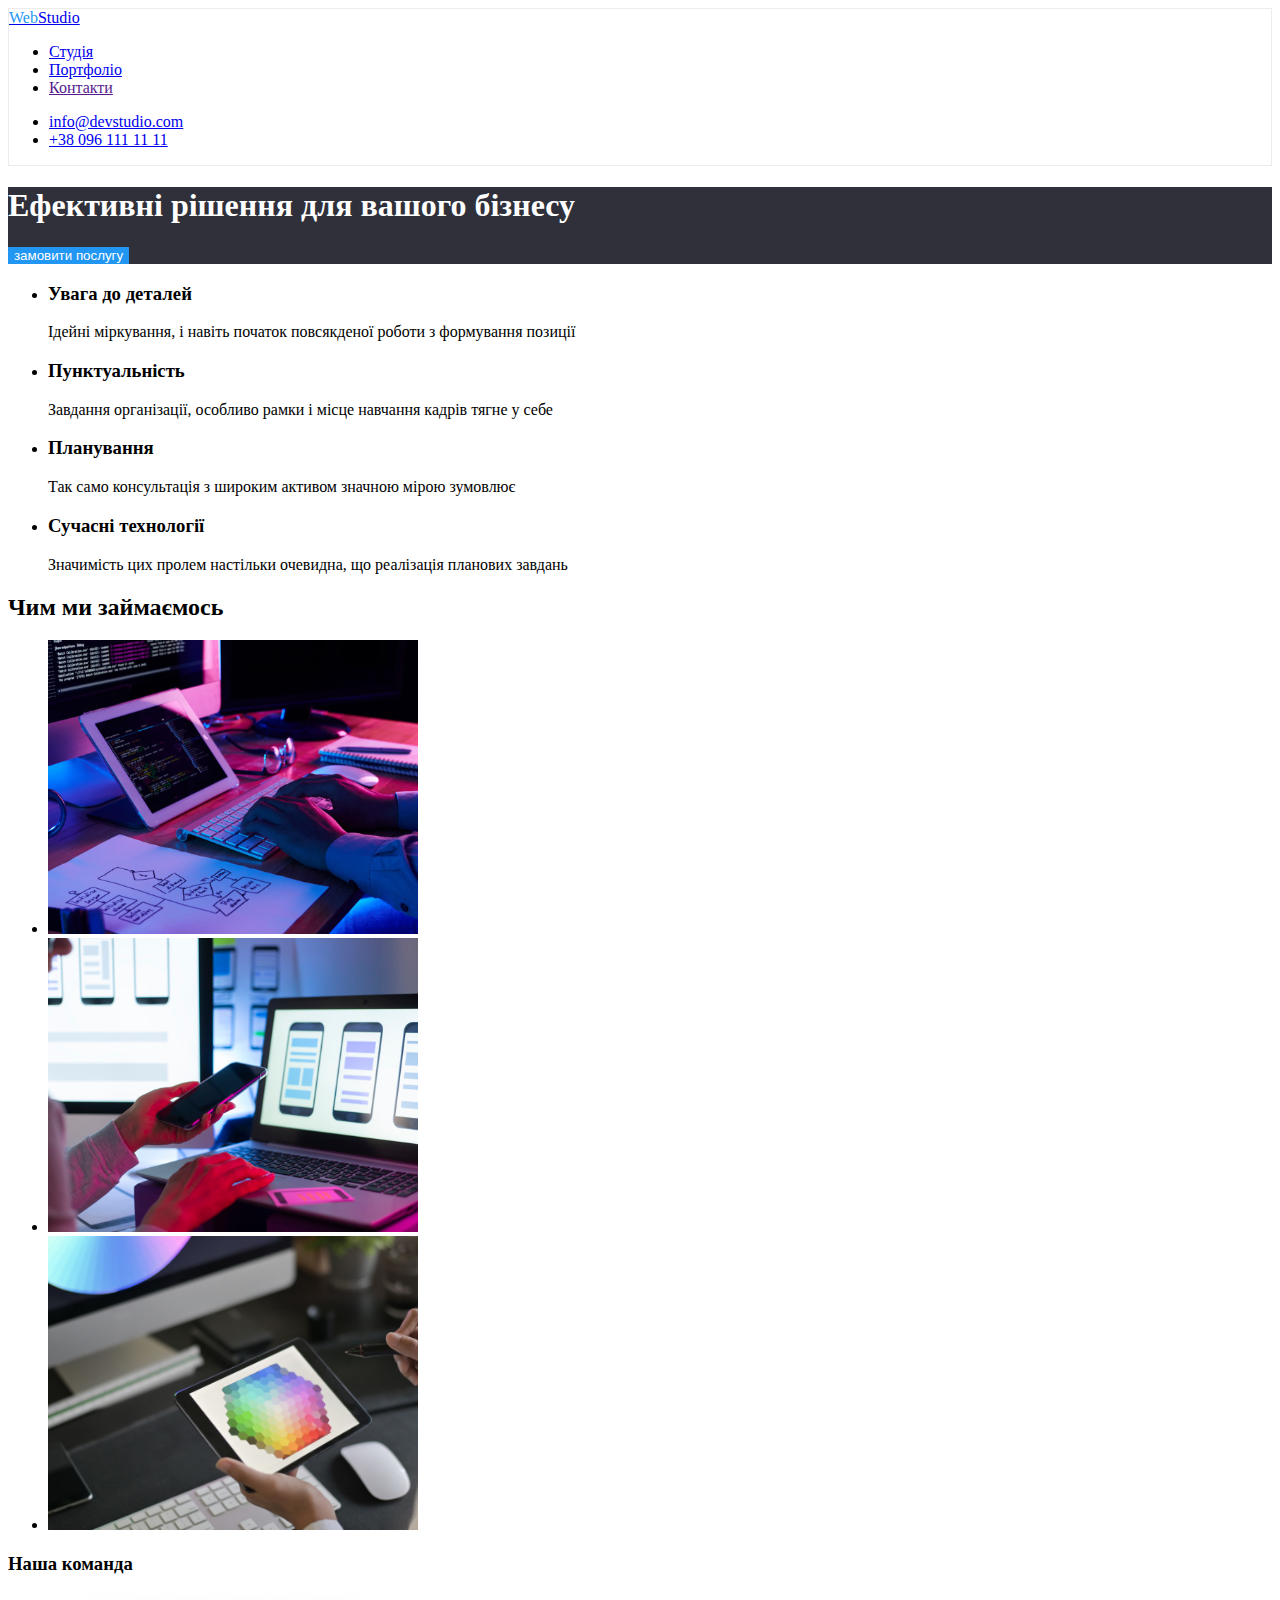
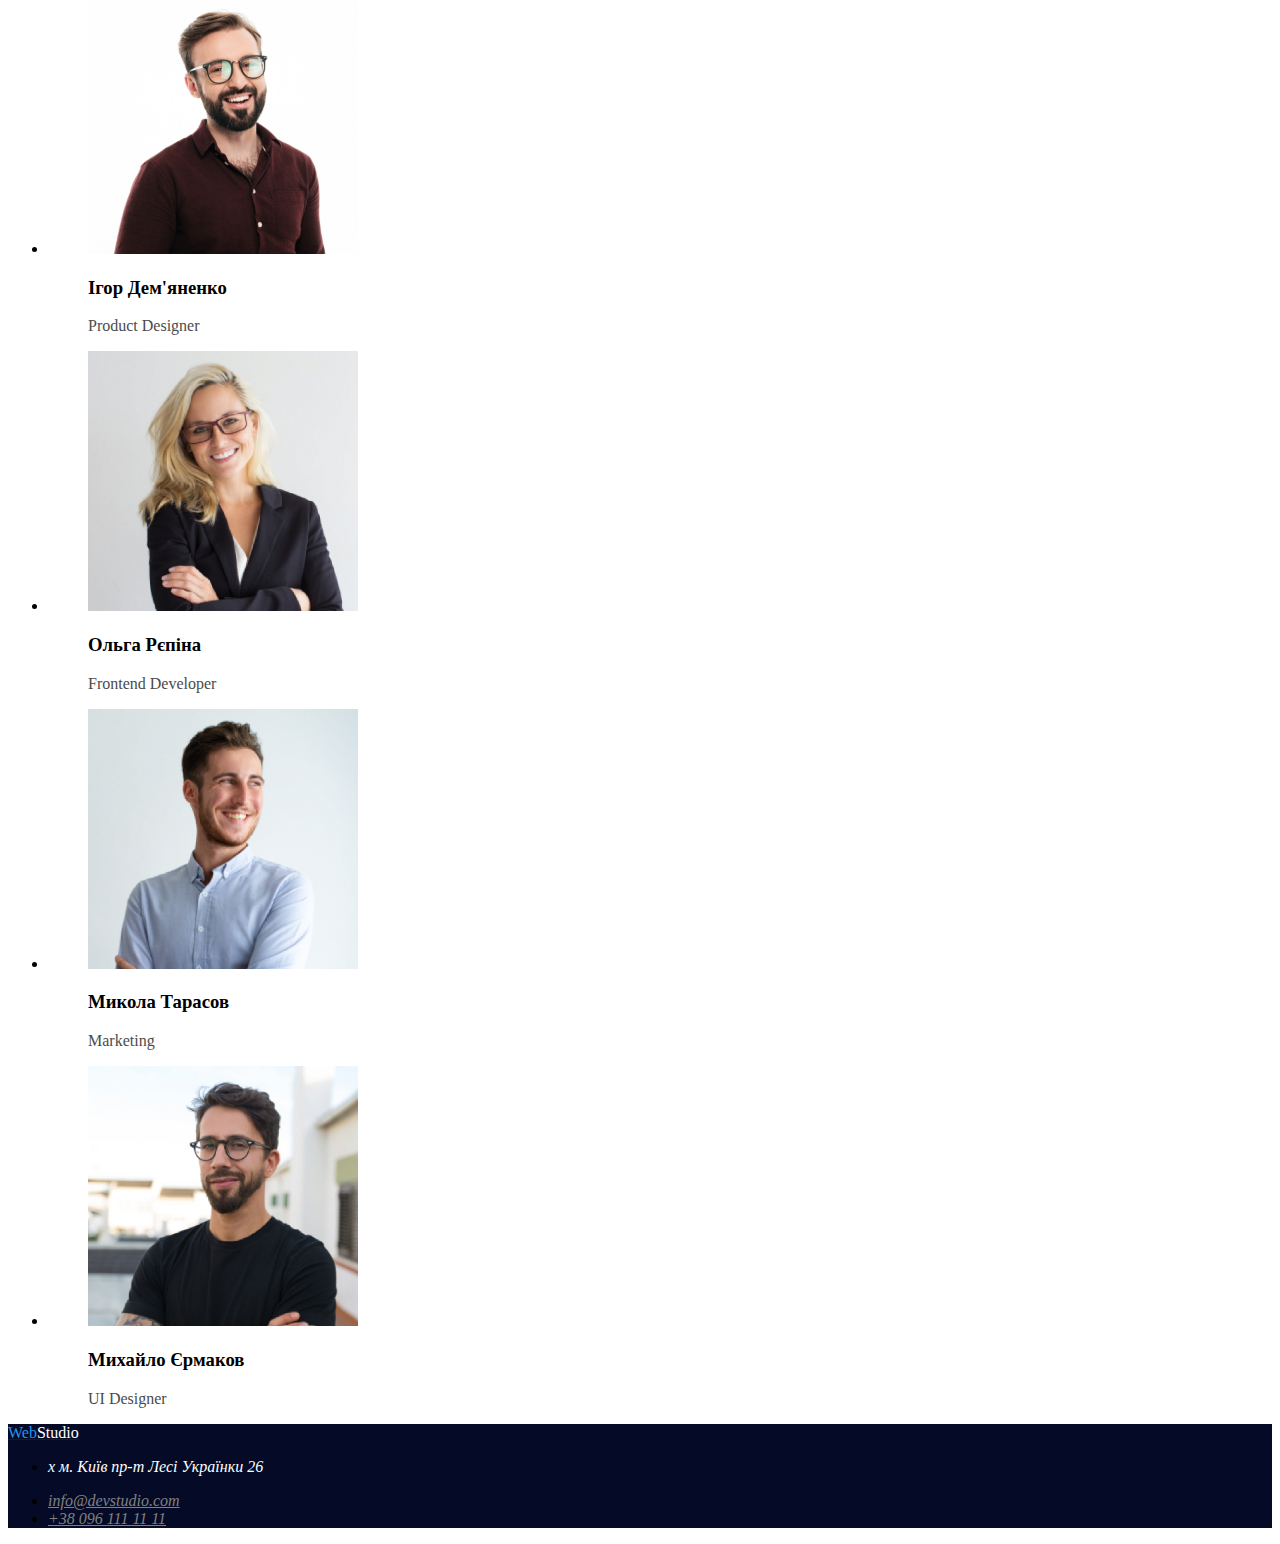
==== index.html @ 124c8737 "hw7" ====
<!DOCTYPE html>
<html lang="en">
  <head>
    <meta charset="UTF-8" />
    <meta name="viewport" content="width=device-width, initial-scale=1.0" />
    <title>Document</title>
    <link rel="preconnect" href="https://fonts.googleapis.com">
    <link rel="preconnect" href="https://fonts.gstatic.com" crossorigin>
    <link href="https://fonts.googleapis.com/css2?family=Raleway:ital,wght@0,700;1,700&family=Roboto:wght@700&display=swap" rel="stylesheet">
    <link rel="stylesheet" href="./css/style.css">
    
  </head>
  <body>
    <header class="header">
      <a class="header-name" href="./index.html"><span style="color: #2196F3;">Web</span><span style="color: black;"></span>Studio</span></a>
      <nav>
        <ul class="header-list">
          <li class="header-list-item">
            <a href="./index.html">Студія</a>
          </li>
          <li class="header-list-item">
            <a href="./portfolio.html">Портфоліо</a>
          </li>
          <li class="header-list-item">
            <a href="">Контакти</a>
          </li>
        </ul>
      </nav>
      <ul class="header-list1">
        <li class="header-list1-item">
          <a href="mailto:info@devstudio.com">info@devstudio.com</a>
        </li>
        <li class="header-list1-item">
          <a href="tel:+380961111111">+38 096 111 11 11</a>
        </li>
      </ul>
    </header>

    <main class="main">
      <section style="background-color: #2F303A;">
        <h1 style="color: white;">Ефективні рішення для вашого бізнесу</h1>
        <button style="background-color: #2196F3; color: white; border: 0px;">замовити послугу</button>
      </section>

      <section>
        <ul class="main-list">
          <li class="main-list-item">
            <h3>Увага до деталей</h3>
            <p>
              Ідейні міркування, і навіть початок повсякденої роботи з
              формування позиції
            </p>
          </li>
          <li class="main-list-item">
            <h3>Пунктуальність</h3>
            <p>
              Завдання організації, особливо рамки і місце навчання кадрів тягне
              у себе
            </p>
          </li>
          <li class="main-list-item">
            <h3>Планування</h3>
            <p> 
              Так само консультація з широким активом значною мірою зумовлює
            </p>
          </li>
          <li class="main-list-item">
            <h3>Сучасні технології</h3>
            <p>
              Значимість цих пролем настільки очевидна, що реалізація планових
              завдань
            </p>
          </li>
        </ul>
      </section>
      <section>
        <h2>Чим ми займаємось</h2>

        <ul class="main-list1">
          <li class="main-list1-item">
            <img src="./img/програування.png" alt="Програмування" />
          </li>
          <li class="main-list1-item">
            <img src="./img/дизай.png" alt="Дизайн" />
          </li>
          <li class="main-list1-item" >
            <img src="./img/рішення.png" alt="Рішення для сайту" />
          </li>
        </ul>
      </section>
      <section>
        <h3>Наша команда</h3>

        <ul class="main-list2">
          <li class="main-list2-item">
            <figure>
              <img
                src="./img/ігордем'яненко.jpeg"
                alt="Ігор Дем'яненко Product Designer"
                width="270"
                height="260"
/>
              <figcaption>
                <h3>Ігор Дем'яненко</h3>
                <p style="color: rgb(75,75,75);">Product Designer</p>
              </figcaption>
            </figure>
          </li>
          <li class="main-list2-item">
            <figure>
              <img
                src="./img/imgрозока.jpeg"
                alt="Ольга Рєпіна Frontend Developer"
                width="270"
                height="260"
              />
              <figcaption>
                <h3>Ольга Рєпіна</h3>
                <p style="color: rgb(75,75,75);">Frontend Developer</p>
              </figcaption>
            </figure>
          </li>
          <li class="main-list2-item">
            <figure>
              <img
                src="./img/миколатарасов.jpeg"
                alt="Микола Тарасов Marketing"
                width="270"
                height="260"
              />
              <figcaption>
                <h3>Микола Тарасов</h3>
                <p style="color: rgb(75,75,75);">Marketing</p>
              </figcaption>
            </figure>
          </li>
          <li class="main-list2-item">
            <figure>
              <img
                src="./img/михайлоєрмаков.jpeg"
                alt="Михайло Єрмаков UI Designer"
                width="270"
                height="260"
              />
              <figcaption>
                <h3>Михайло Єрмаков</h3>
                <p style="color: rgb(75,75,75);">UI Designer</p>
              </figcaption>
            </figure>
          </li>
        </ul>
      </section>
    </main>
    <footer class="footer">
      <a class="footer-name" href="./index.html"><span style="color: #2196F3;">Web</span><span style="color: white;">Studio</span></a>
      <address>
        <ul class="footer-list">
          <li class="footer-list-item">
            <p class="footer-list-item-text">x м. Київ пр-т Лесі Українки 26</p>
          </li>
          <li class="footer-list-item">
            <a class="footer-list-item-nav" style="color: gray;" href="mailto:info@devstudio.com">info@devstudio.com</a>
          </li>
          <li class="footer-list-item">
            <a class="footer-list-item-nav" style="color: gray;" href="tel:+380961111111">+38 096 111 11 11</a>
          </li>
        </ul>
      </address>
    </footer>
  </body>
</html>
---- css/style.css ----
.header-list-item:hover {
    color: rgb(0, 68, 255);
  }
  button:hover {
    color: white;
    background-color: blue;
  }
  footer {
    background-color: rgb(5, 11, 39);
  }
  .footer-item-text {
    color: white;
  }
  .list-prosuct {
    background-color: rgb(206, 206, 206);
    border: 1px rgb(78, 75, 75);
  }
  .header {
    border: 1px solid #ececec;
  }
  .footer-list-item-text {
    color: white;
  }
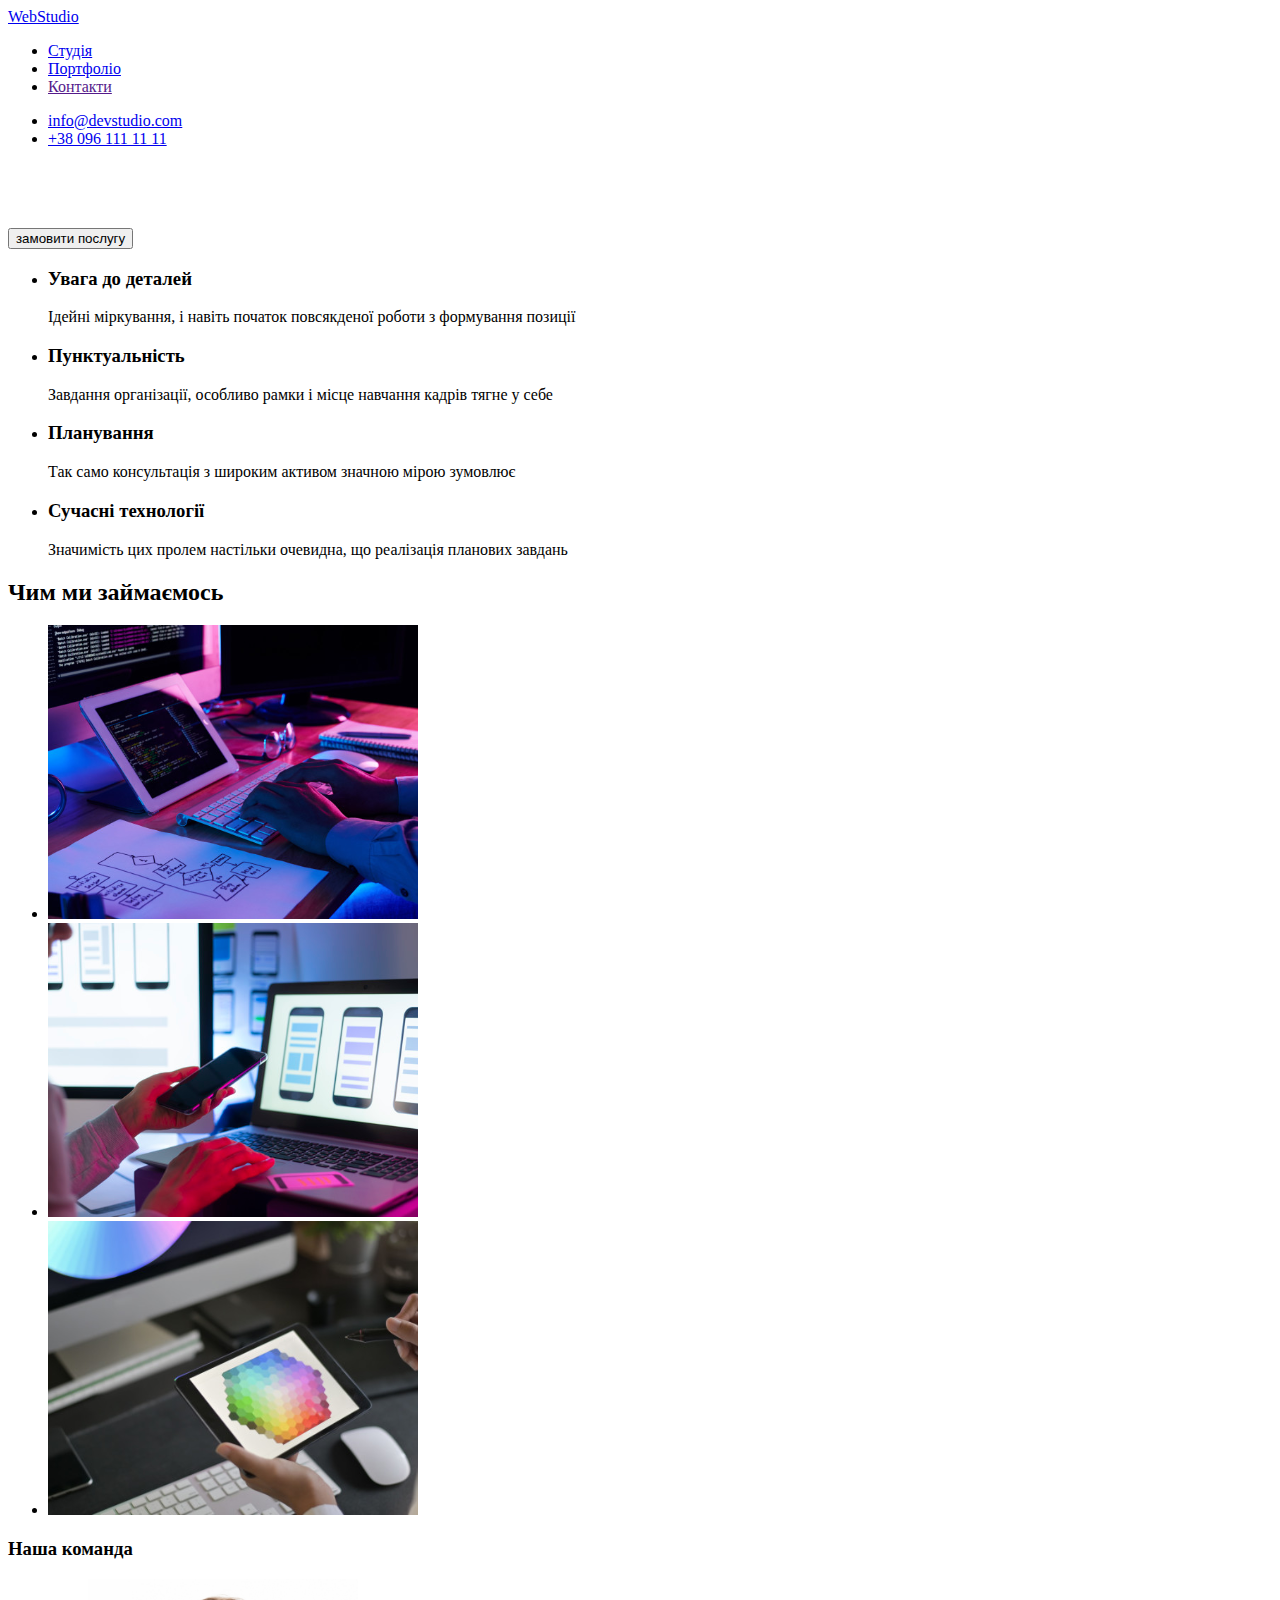
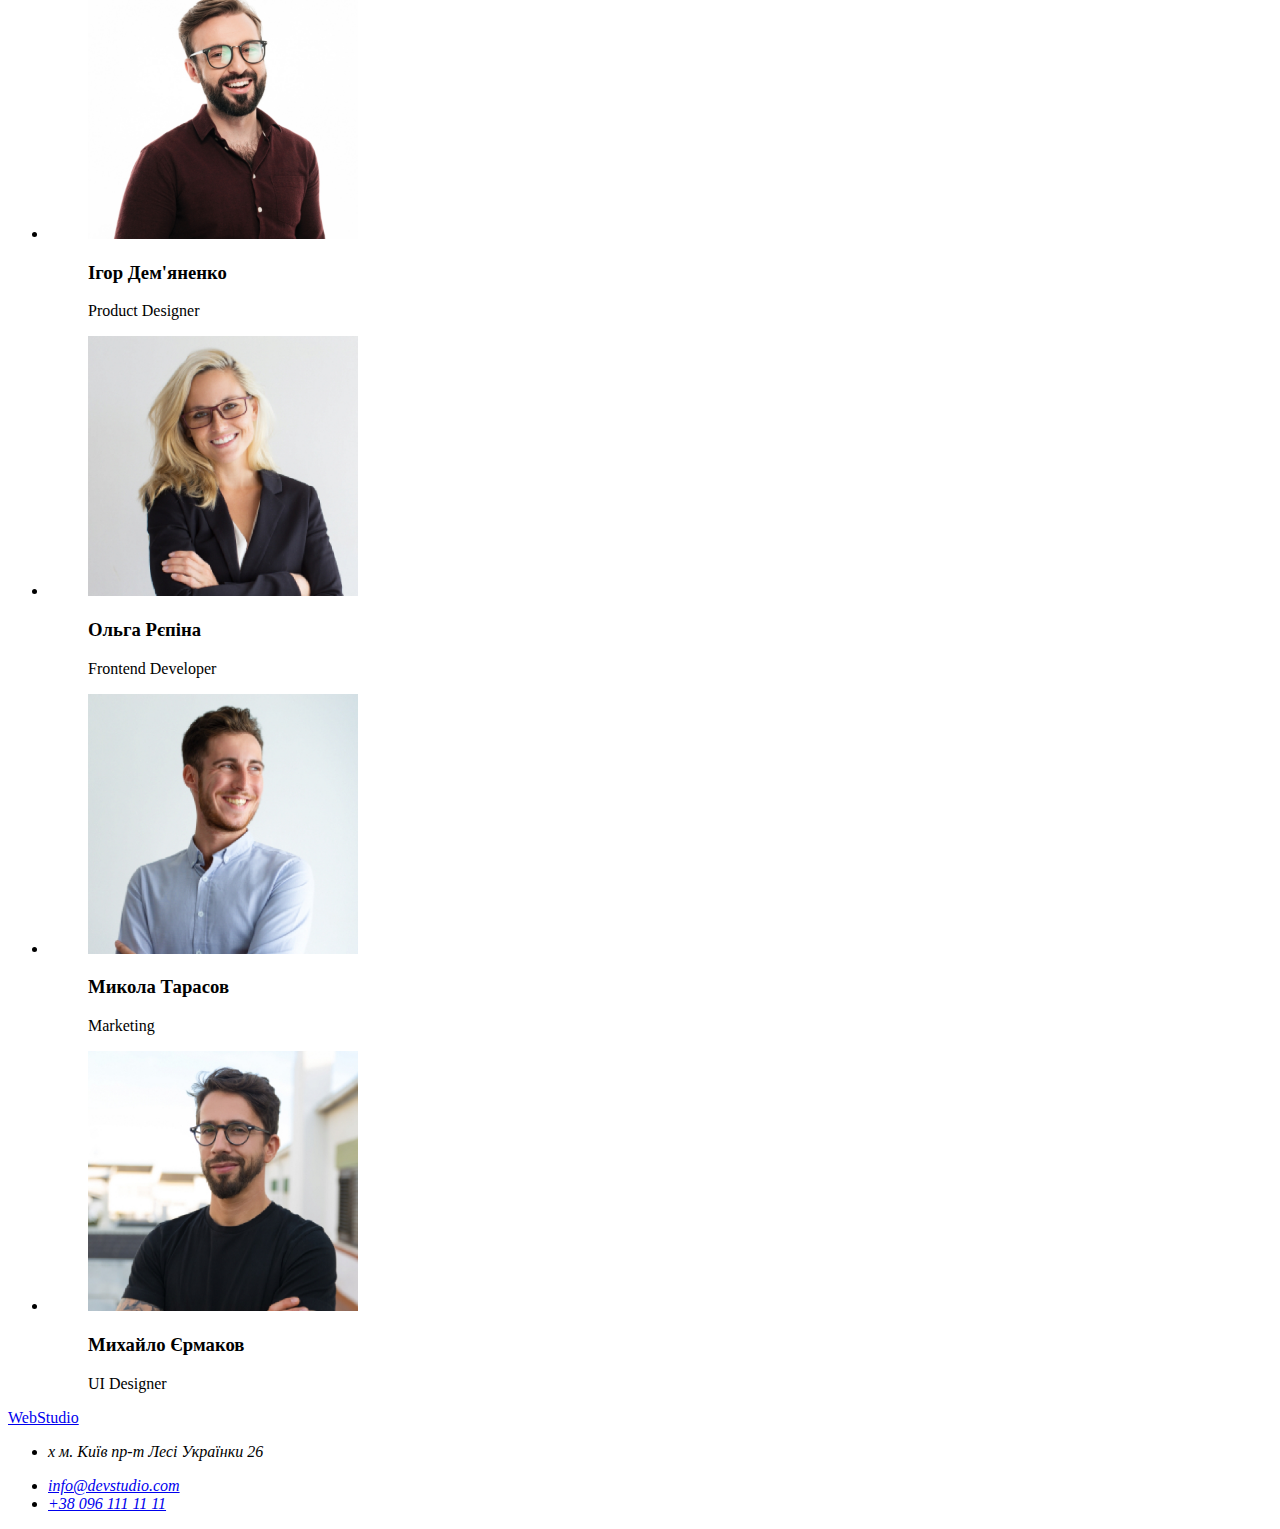
==== commit bc66d777: "cv" ====
--- a/index.html
+++ b/index.html
@@ -12,7 +12,7 @@
   </head>
   <body>
     <header class="header">
-      <a class="header-name" href="./index.html"><span style="color: #2196F3;">Web</span><span style="color: black;"></span>Studio</span></a>
+      <a class="header-name" href="./index.html">WebStudio</a>
       <nav>
         <ul class="header-list">
           <li class="header-list-item">
@@ -37,9 +37,9 @@
     </header>
 
     <main class="main">
-      <section style="background-color: #2F303A;">
+      <section>
         <h1 style="color: white;">Ефективні рішення для вашого бізнесу</h1>
-        <button style="background-color: #2196F3; color: white; border: 0px;">замовити послугу</button>
+        <button>замовити послугу</button>
       </section>
 
       <section>
@@ -102,7 +102,7 @@
 />
               <figcaption>
                 <h3>Ігор Дем'яненко</h3>
-                <p style="color: rgb(75,75,75);">Product Designer</p>
+                <p>Product Designer</p>
               </figcaption>
             </figure>
           </li>
@@ -116,7 +116,7 @@
               />
               <figcaption>
                 <h3>Ольга Рєпіна</h3>
-                <p style="color: rgb(75,75,75);">Frontend Developer</p>
+                <p>Frontend Developer</p>
               </figcaption>
             </figure>
           </li>
@@ -130,7 +130,7 @@
               />
               <figcaption>
                 <h3>Микола Тарасов</h3>
-                <p style="color: rgb(75,75,75);">Marketing</p>
+                <p>Marketing</p>
               </figcaption>
             </figure>
           </li>
@@ -144,7 +144,7 @@
               />
               <figcaption>
                 <h3>Михайло Єрмаков</h3>
-                <p style="color: rgb(75,75,75);">UI Designer</p>
+                <p>UI Designer</p>
               </figcaption>
             </figure>
           </li>
@@ -152,17 +152,17 @@
       </section>
     </main>
     <footer class="footer">
-      <a class="footer-name" href="./index.html"><span style="color: #2196F3;">Web</span><span style="color: white;">Studio</span></a>
+      <a class="footer-name" href="./index.html">WebStudio</a>
       <address>
         <ul class="footer-list">
           <li class="footer-list-item">
             <p class="footer-list-item-text">x м. Київ пр-т Лесі Українки 26</p>
           </li>
           <li class="footer-list-item">
-            <a class="footer-list-item-nav" style="color: gray;" href="mailto:info@devstudio.com">info@devstudio.com</a>
+            <a href="mailto:info@devstudio.com">info@devstudio.com</a>
           </li>
           <li class="footer-list-item">
-            <a class="footer-list-item-nav" style="color: gray;" href="tel:+380961111111">+38 096 111 11 11</a>
+            <a href="tel:+380961111111">+38 096 111 11 11</a>
           </li>
         </ul>
       </address>
--- a/css/style.css
+++ b/css/style.css
@@ -1,23 +1,8 @@
-.header-list-item:hover {
-    color: rgb(0, 68, 255);
-  }
-  button:hover {
-    color: white;
-    background-color: blue;
-  }
-  footer {
-    background-color: rgb(5, 11, 39);
-  }
-  .footer-item-text {
-    color: white;
-  }
-  .list-prosuct {
-    background-color: rgb(206, 206, 206);
-    border: 1px rgb(78, 75, 75);
-  }
-  .header {
-    border: 1px solid #ececec;
-  }
-  .footer-list-item-text {
-    color: white;
+:root {
+  --logo-color: rgb(33, 150, 243);
+  --logo-col:rgb(0, 0, 0);
+  --main:rgb(47, 48, 58);
+  --footer:rgb(255, 255, 255);
+  --foot:rgba(255, 255, 255, 0.6);
+  --button:rgb(245, 244, 250);
   }